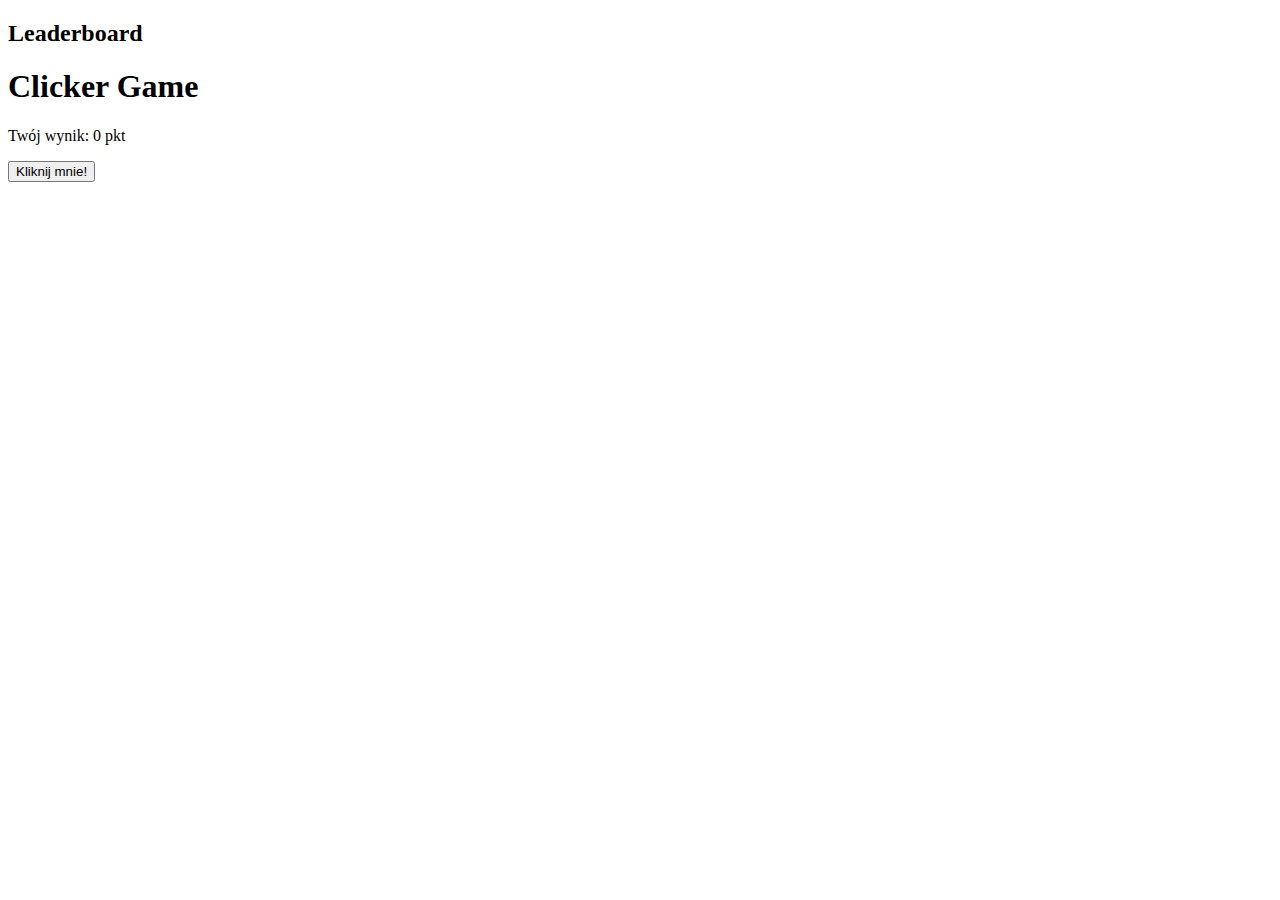
==== leaderboard.html @ 97859871 "Create leaderboard.html" ====
<!DOCTYPE html>
<html lang="pl">
<head>
    <meta charset="UTF-8">
    <meta name="viewport" content="width=device-width, initial-scale=1.0">
    <title>Clicker Game</title>
    <link rel="stylesheet" href="style.css">
</head>
<body>
    <div class="leaderboard-container">
        <h2>Leaderboard</h2>
        <ul id="leaderboard-list"></ul>
    </div>
    
    <div class="game-container">
        <h1>Clicker Game</h1>
        <p>Twój wynik: <span id="score">0</span> pkt</p>
        <button id="clicker-button">Kliknij mnie!</button>
    </div>

    <script src="script.js"></script>
</body>
</html>
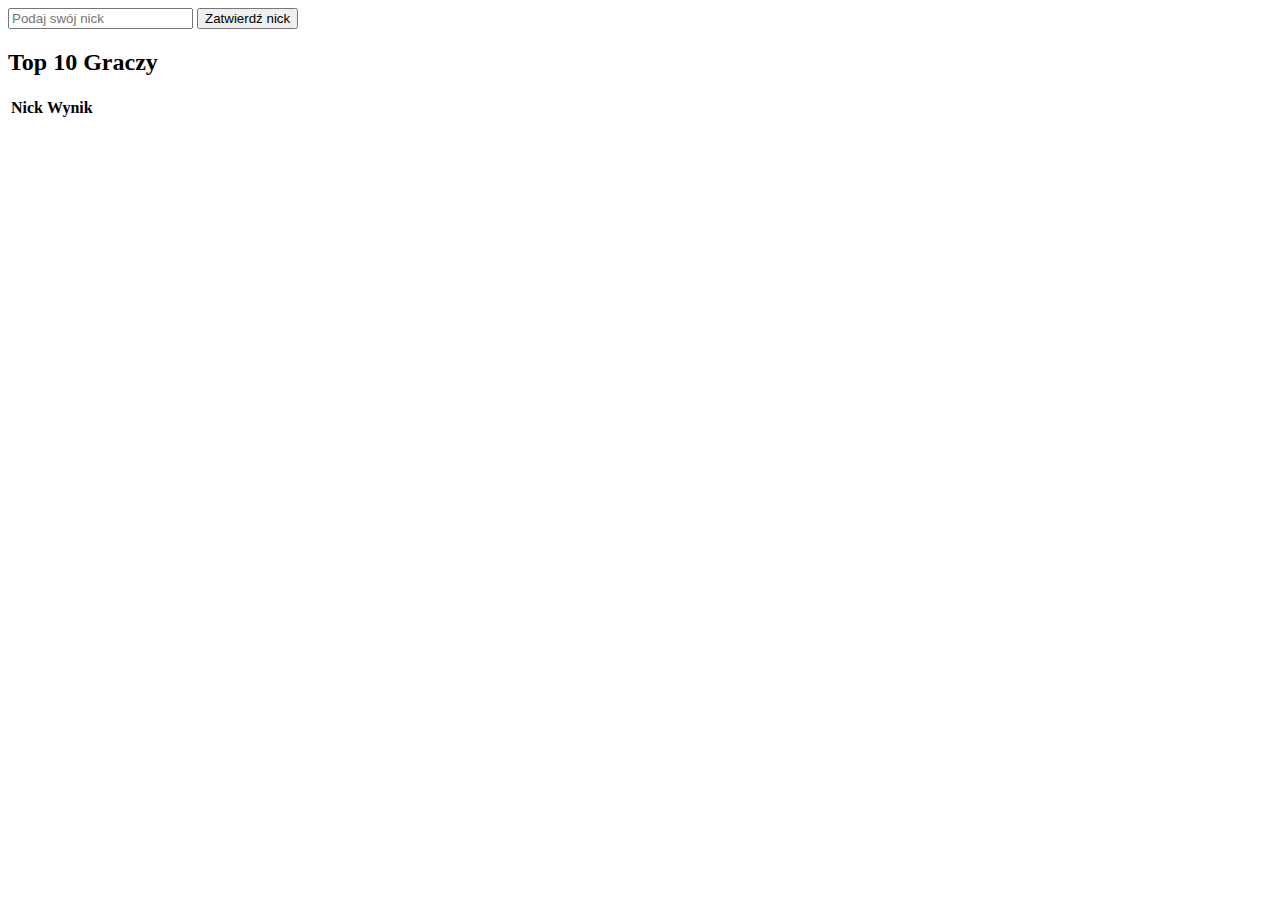
==== commit 8a683ce9: "Update leaderboard.html" ====
--- a/leaderboard.html
+++ b/leaderboard.html
@@ -3,19 +3,30 @@
 <head>
     <meta charset="UTF-8">
     <meta name="viewport" content="width=device-width, initial-scale=1.0">
-    <title>Clicker Game</title>
+    <title>Buszko Clicker</title>
     <link rel="stylesheet" href="style.css">
 </head>
 <body>
-    <div class="leaderboard-container">
-        <h2>Leaderboard</h2>
-        <ul id="leaderboard-list"></ul>
+    <!-- Formularz do wpisania nicku -->
+    <div id="nickname-form">
+        <input type="text" id="nickname" placeholder="Podaj swój nick" />
+        <button id="submit-nickname">Zatwierdź nick</button>
     </div>
-    
-    <div class="game-container">
-        <h1>Clicker Game</h1>
-        <p>Twój wynik: <span id="score">0</span> pkt</p>
-        <button id="clicker-button">Kliknij mnie!</button>
+
+    <!-- Tabela wyników -->
+    <div id="leaderboard">
+        <h2>Top 10 Graczy</h2>
+        <table id="scoreboard">
+            <thead>
+                <tr>
+                    <th>Nick</th>
+                    <th>Wynik</th>
+                </tr>
+            </thead>
+            <tbody>
+                <!-- Wiersze z wynikami będą dodawane tutaj dynamicznie -->
+            </tbody>
+        </table>
     </div>
 
     <script src="script.js"></script>
